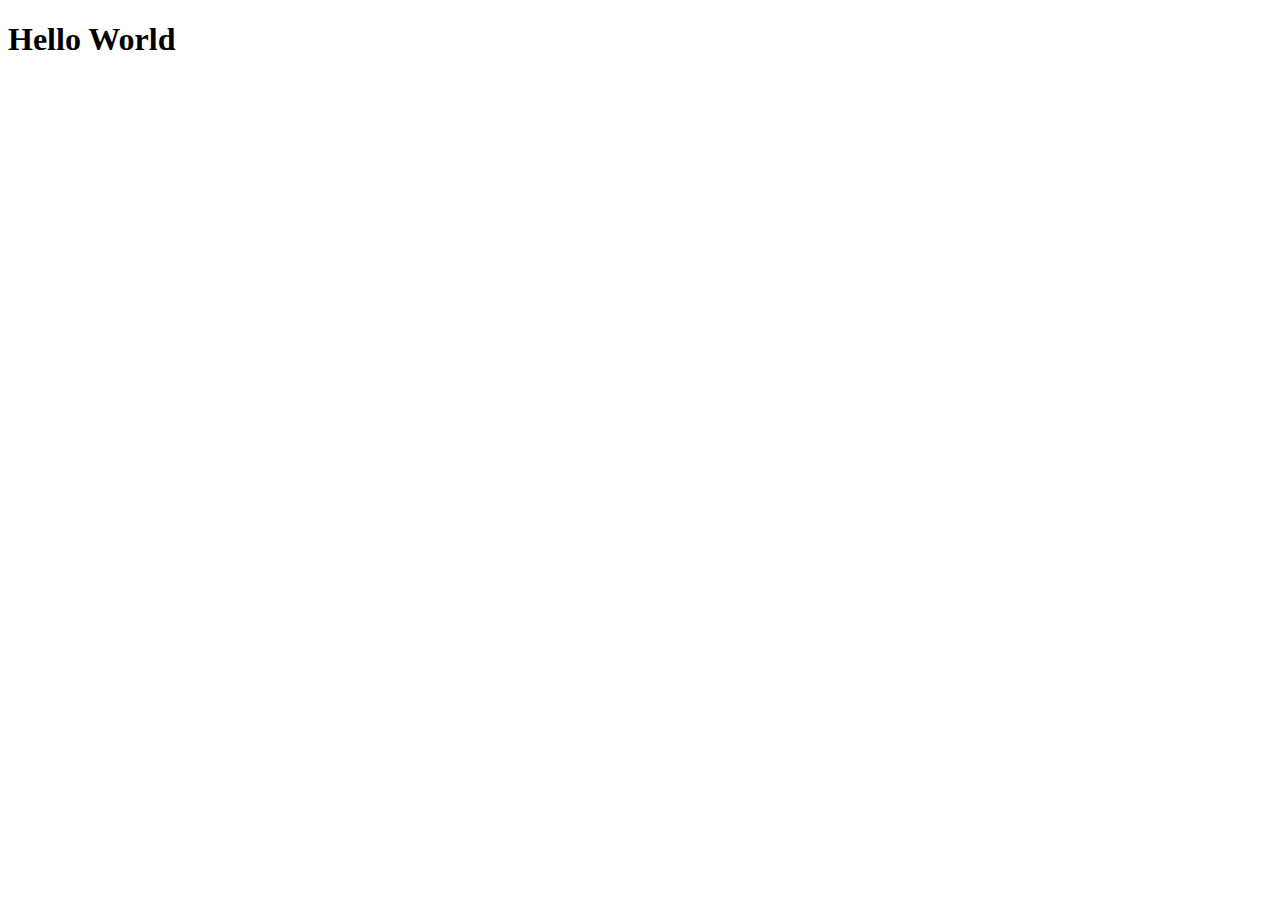
==== index.html @ 4d42aedc "Add files via upload" ====
<!DOCTYPE html>
<html lang="ko">
<head>
    <meta charset="UTF-8">
    <meta http-equiv="X-UA-Compatible" content="IE=edge">
    <meta name="viewport" content="width=device-width, initial-scale=1.0">
    <title>Test</title>
</head>
<body>
    <h1>Hello World</h1>
</body>
</html>
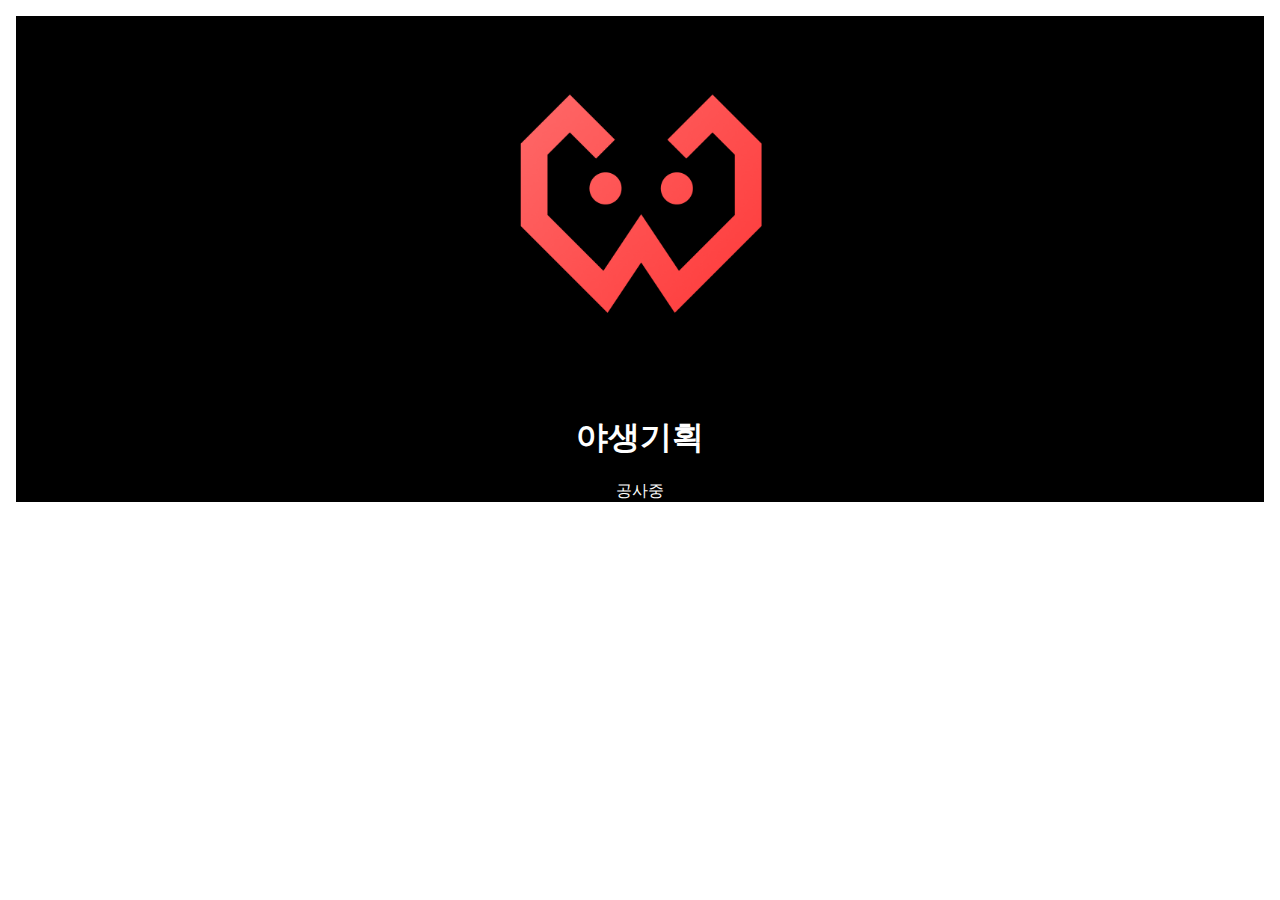
==== commit 55a6b383: "New Test Page Upload" ====
--- a/index.html
+++ b/index.html
@@ -4,9 +4,18 @@
     <meta charset="UTF-8">
     <meta http-equiv="X-UA-Compatible" content="IE=edge">
     <meta name="viewport" content="width=device-width, initial-scale=1.0">
-    <title>Test</title>
+    <link rel="stylesheet" href="css/style.css">
+    <title>Wild Director</title>
 </head>
 <body>
-    <h1>Hello World</h1>
+    <div class="container">
+        <img class="logo" src="img/Logo Transparent.png" alt="wildDirector">
+
+        <h1 class="title">
+            야생기획
+        </h1>
+        <p class="desc">공사중</p>
+    </div>
+   
 </body>
 </html>--- a/css/style.css
+++ b/css/style.css
@@ -0,0 +1,61 @@
+.container {
+    background-color: black;
+    text-align: center;
+}
+.logo {
+    width: 30%;
+    height: auto;
+    margin: 40x;
+}
+.title {
+    font-size: xx-large;
+    color:white;
+}
+.desc {
+    font-size: medium;
+    color: white;
+}
+body {
+    font-family: sans-serif;
+    margin: 16px;
+}
+
+
+.emphasis {
+    font-weight: 700;
+    font-style: normal;
+}
+
+.privacyContainer {
+    width: 100%;
+    height: auto;
+}
+.description {
+    margin-left: 20px;
+}
+.secTitle {
+    padding: 0px;
+    margin: 0px;
+}
+
+.section {
+    line-height: 1.2em;
+}
+
+.divider {
+    min-height: 0.2em;
+}
+
+.subsection {
+    margin: 0;
+    line-height: 0.3em;
+}
+ 
+ul {
+    list-style: none;
+    padding-left: 0px;
+}
+
+.subdesc {
+    line-height: 1.2em;
+}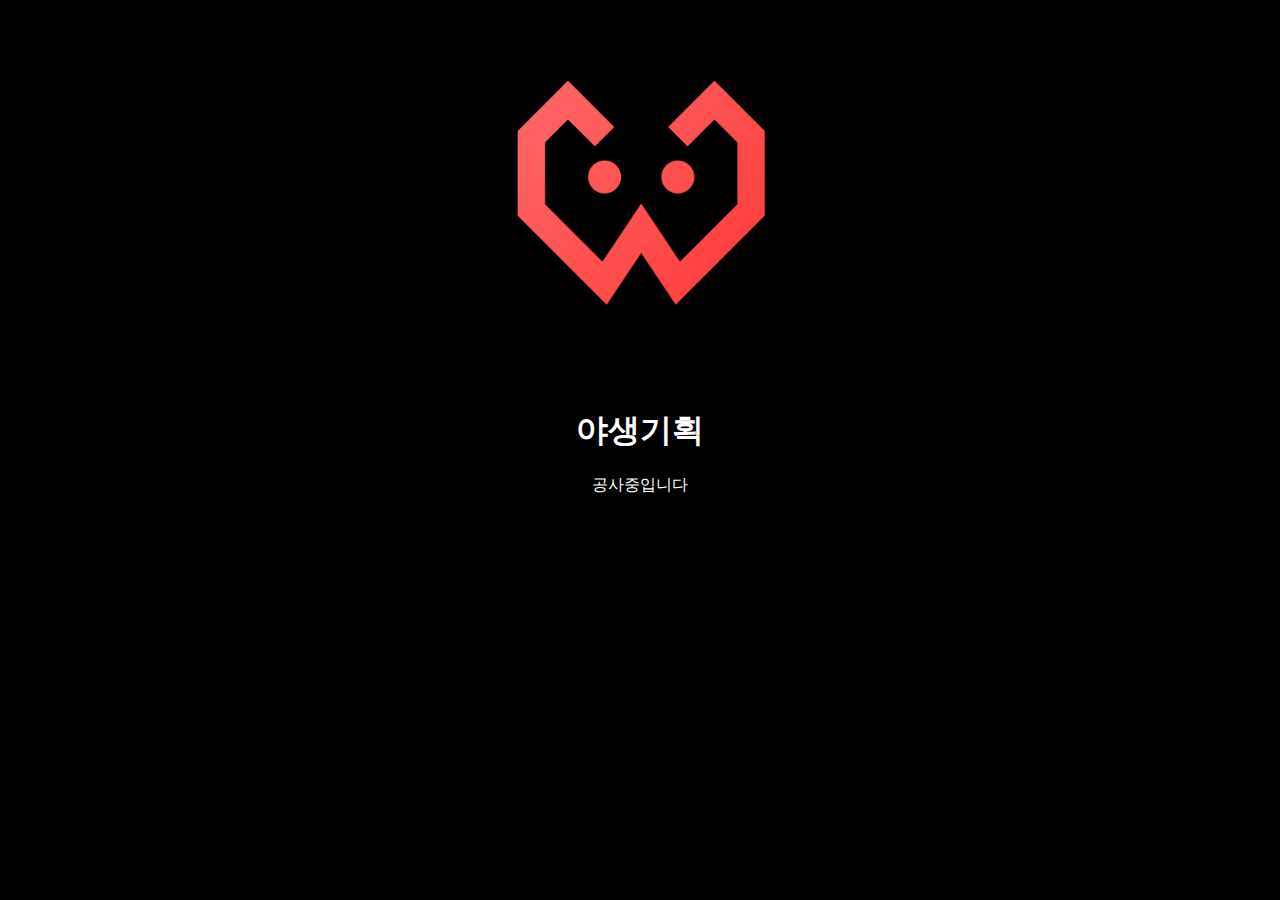
==== commit e6e4feaa: "Update index.html" ====
--- a/index.html
+++ b/index.html
@@ -14,7 +14,7 @@
         <h1 class="title">
             야생기획
         </h1>
-        <p class="desc">공사중</p>
+        <p class="desc">공사중입니다</p>
     </div>
    
 </body>
--- a/css/style.css
+++ b/css/style.css
@@ -1,4 +1,7 @@
 .container {
+    padding: 0px;
+    margin: 0px;
+    height: 100vh;
     background-color: black;
     text-align: center;
 }
@@ -17,7 +20,7 @@
 }
 body {
     font-family: sans-serif;
-    margin: 16px;
+    margin: 0px;
 }
 
 
@@ -29,6 +32,7 @@
 .privacyContainer {
     width: 100%;
     height: auto;
+    margin: 16px;
 }
 .description {
     margin-left: 20px;
@@ -58,4 +62,4 @@
 
 .subdesc {
     line-height: 1.2em;
-}+}
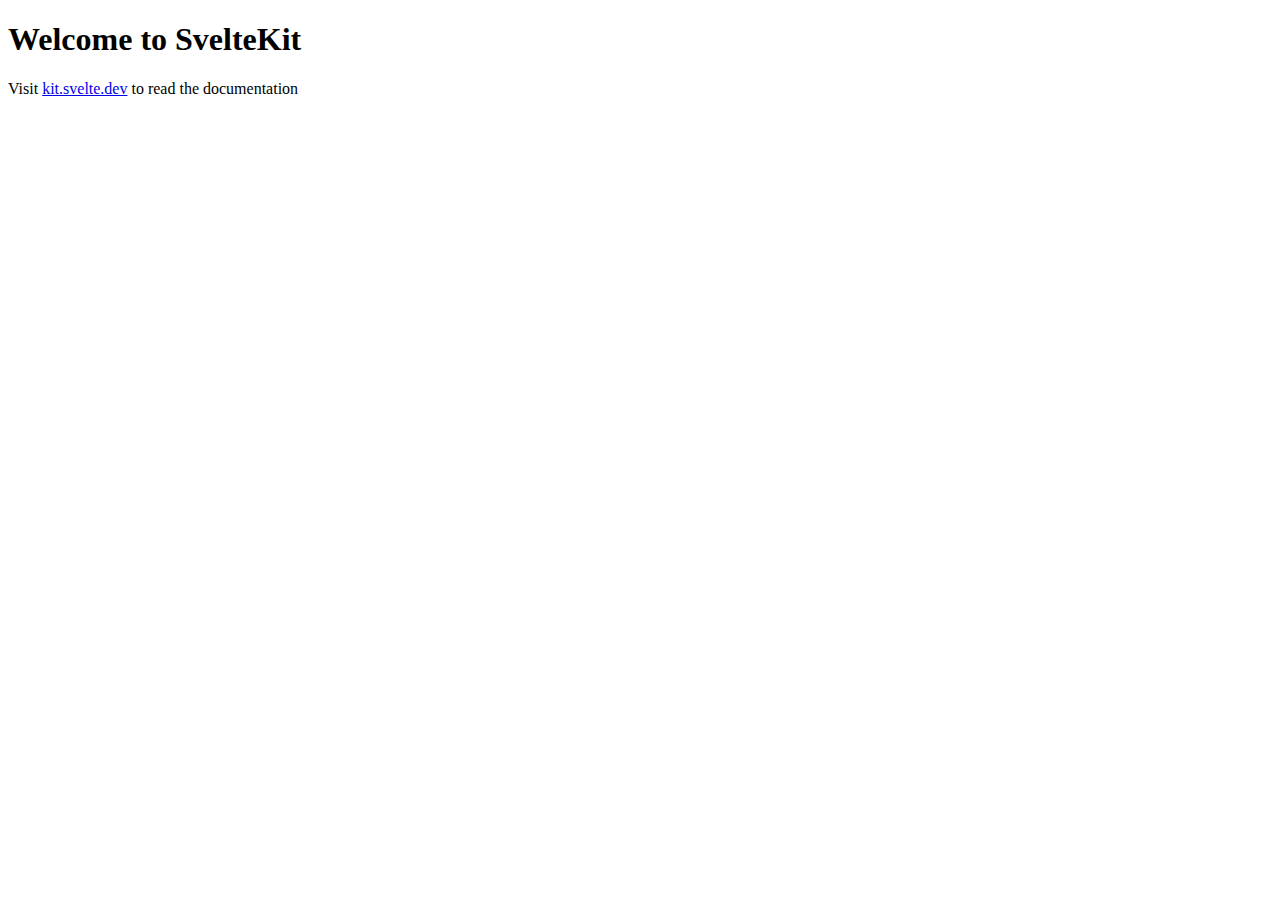
==== commit d77a9afd: "new page" ====
--- a/index.html
+++ b/index.html
@@ -1,21 +1,41 @@
 <!DOCTYPE html>
-<html lang="ko">
-<head>
-    <meta charset="UTF-8">
-    <meta http-equiv="X-UA-Compatible" content="IE=edge">
-    <meta name="viewport" content="width=device-width, initial-scale=1.0">
-    <link rel="stylesheet" href="css/style.css">
-    <title>Wild Director</title>
-</head>
-<body>
-    <div class="container">
-        <img class="logo" src="img/Logo Transparent.png" alt="wildDirector">
+<html lang="en">
+	<head>
+		<meta charset="utf-8" />
+		<link rel="icon" href="./favicon.png" />
+		<meta name="viewport" content="width=device-width" />
+		<meta http-equiv="content-security-policy" content="">
+		<link rel="modulepreload" href="./_app/immutable/start-f7eefcbd.js">
+		<link rel="modulepreload" href="./_app/immutable/chunks/index-1664d19c.js">
+		<link rel="modulepreload" href="./_app/immutable/chunks/singletons-497d554f.js">
+		<link rel="modulepreload" href="./_app/immutable/components/layout.svelte-e0888d8b.js">
+		<link rel="modulepreload" href="./_app/immutable/modules/pages/_layout.ts-9cbb603b.js">
+		<link rel="modulepreload" href="./_app/immutable/chunks/_layout-da46b06b.js">
+		<link rel="modulepreload" href="./_app/immutable/components/pages/_page.svelte-443891f6.js">
+	</head>
+	<body data-sveltekit-preload-data="hover">
+		<div style="display: contents">
 
-        <h1 class="title">
-            야생기획
-        </h1>
-        <p class="desc">공사중입니다</p>
-    </div>
-   
-</body>
-</html>+
+<h1>Welcome to SvelteKit</h1>
+<p>Visit <a href="https://kit.svelte.dev">kit.svelte.dev</a> to read the documentation</p>
+
+
+		<script type="module" data-sveltekit-hydrate="1oibf46">
+			import { start } from "./_app/immutable/start-f7eefcbd.js";
+
+			start({
+				env: {},
+				paths: {"base":"","assets":""},
+				target: document.querySelector('[data-sveltekit-hydrate="1oibf46"]').parentNode,
+				version: "1673440231114",
+				hydrate: {
+					node_ids: [0, 2],
+					data: [null,null],
+					form: null
+				}
+			});
+		</script>
+	</div>
+	</body>
+</html>
